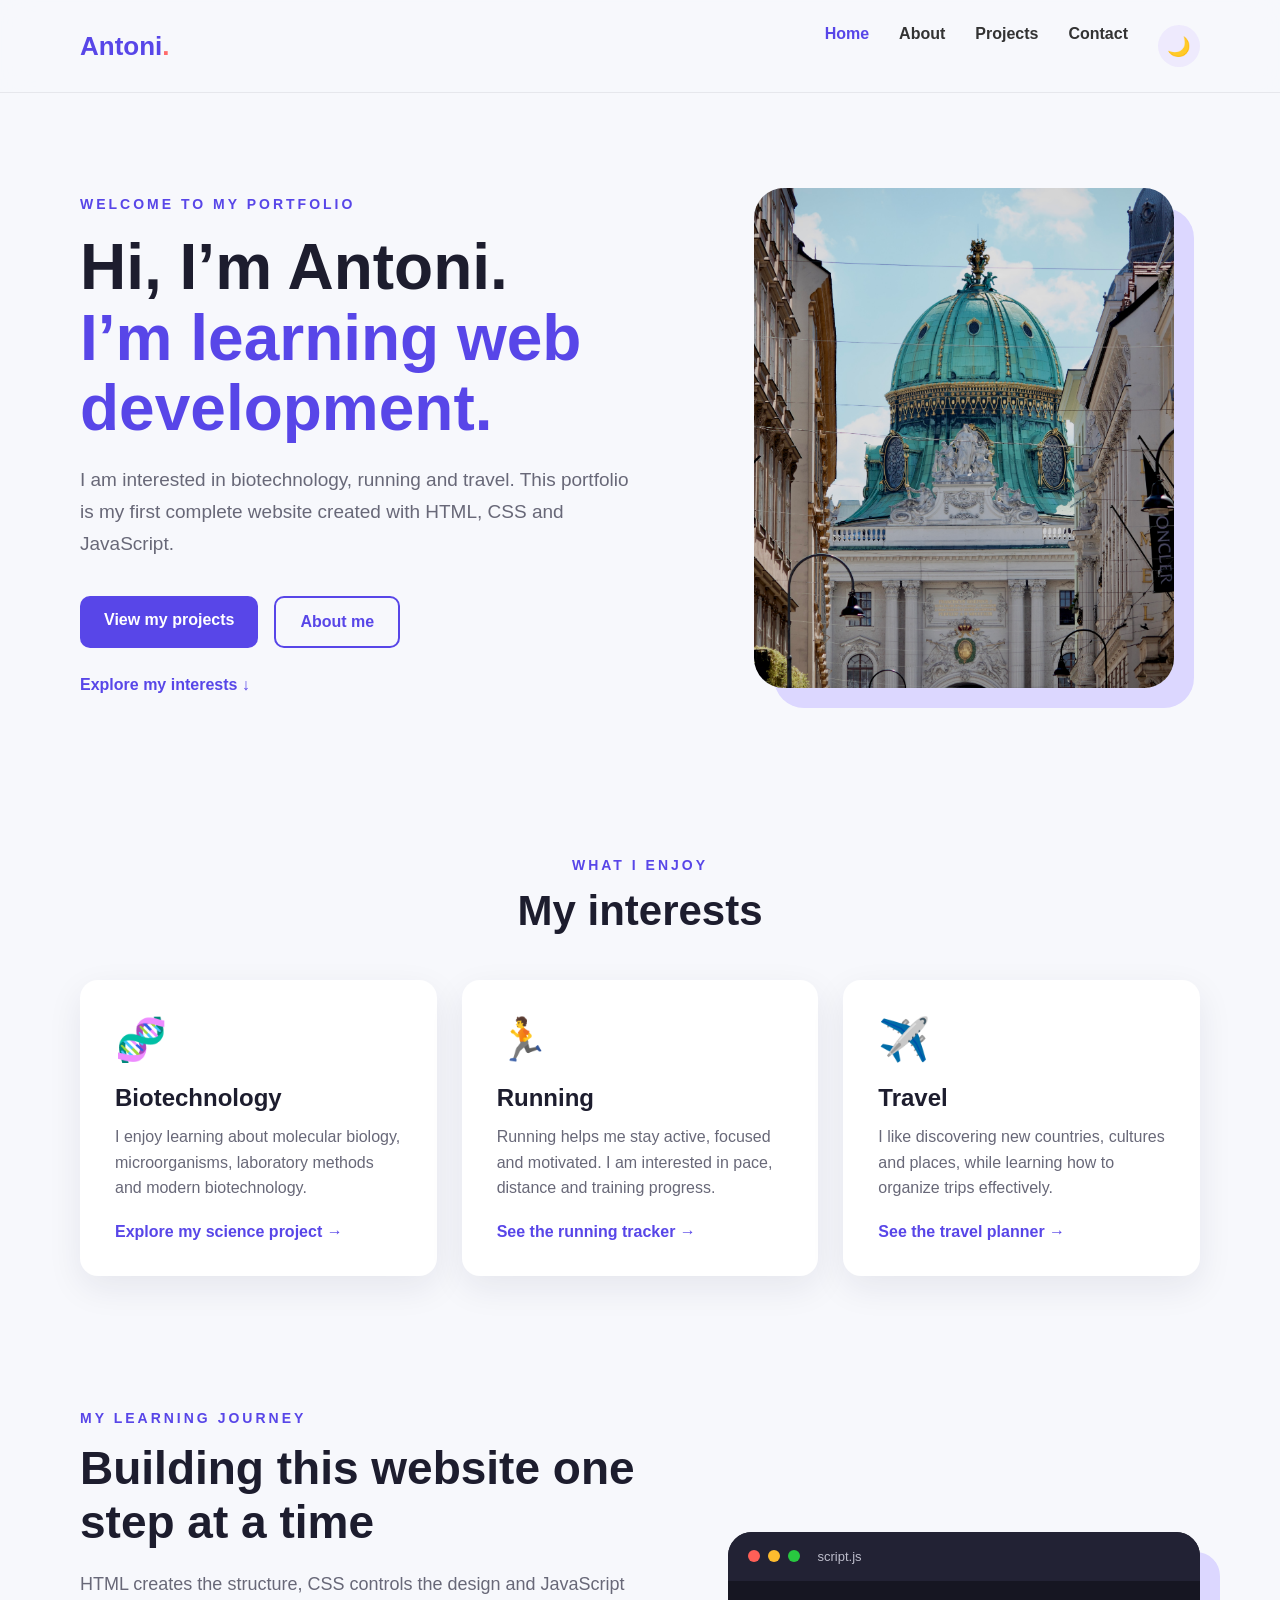
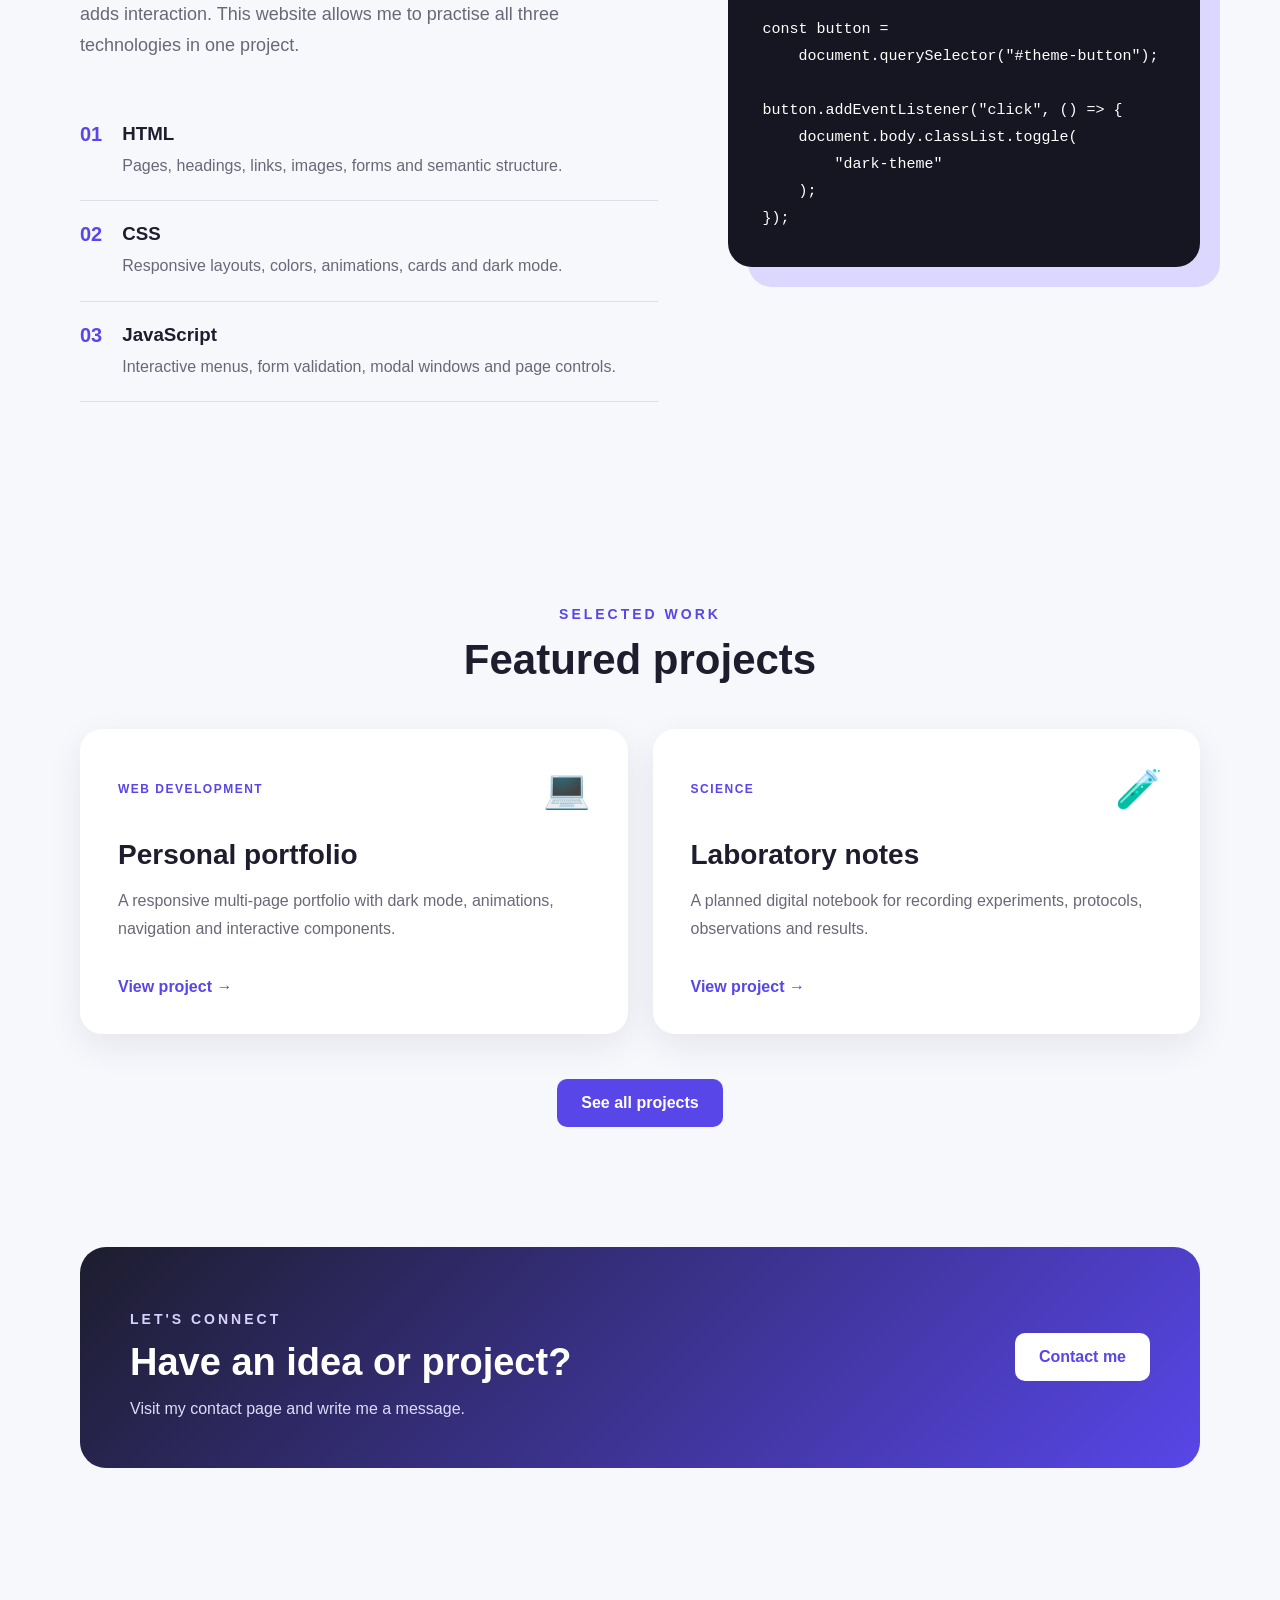
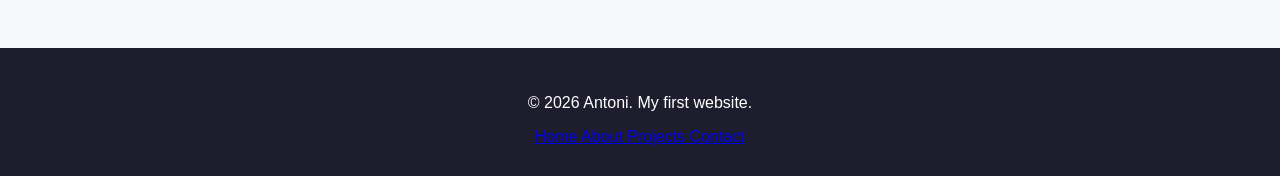
==== index.html @ fd89be48 "Add files via upload" ====
<!DOCTYPE html>
<html lang="en">

<head>
    <meta charset="UTF-8">

    <meta
        name="viewport"
        content="width=device-width, initial-scale=1.0"
    >

    <meta
        name="description"
        content="Antoni's personal portfolio website about biotechnology, running, travel and web development."
    >

    <title>Antoni | Portfolio</title>

    <link rel="stylesheet" href="style.css">

    <script src="script.js" defer></script>
</head>

<body>

    <!-- Navigation bar -->
    <header class="site-header">

        <nav class="navbar">

            <a class="logo" href="index.html">
                Antoni<span>.</span>
            </a>

            <!-- Mobile hamburger button -->
            <button
                class="menu-button"
                id="menu-button"
                type="button"
                aria-label="Open navigation menu"
                aria-expanded="false"
                aria-controls="nav-links"
            >
                <span></span>
                <span></span>
                <span></span>
            </button>

            <div class="nav-links" id="nav-links">

                <a href="index.html">Home</a>
                <a href="about.html">About</a>
                <a href="projects.html">Projects</a>
                <a href="contact.html">Contact</a>

                <!-- Light/dark theme button -->
                <button
                    class="theme-button"
                    id="theme-button"
                    type="button"
                    aria-label="Activate dark theme"
                    title="Change website theme"
                >
                    🌙
                </button>

            </div>

        </nav>

    </header>

    <main>

        <!-- Main introduction -->
        <section class="hero reveal">

            <div class="hero-text">

                <p class="small-title">
                    WELCOME TO MY PORTFOLIO
                </p>

                <h1>
                    Hi, I’m Antoni.

                    <span>
                        I’m learning web development.
                    </span>
                </h1>

                <p class="hero-description">
                    I am interested in biotechnology, running and travel.
                    This portfolio is my first complete website created with
                    HTML, CSS and JavaScript.
                </p>

                <div class="hero-buttons">

                    <a
                        class="primary-button"
                        href="projects.html"
                    >
                        View my projects
                    </a>

                    <a
                        class="secondary-button"
                        href="about.html"
                    >
                        About me
                    </a>

                </div>

                <a
                    class="text-button"
                    href="#interests"
                >
                    Explore my interests ↓
                </a>

            </div>

            <div class="hero-image">

                <img
                    src="Images/_DSC2273.jpg"
                    alt="A photograph of Antoni"
                >

            </div>

        </section>

        <!-- Interests -->
        <section
            class="interests reveal"
            id="interests"
        >

            <div class="section-heading">

                <p>WHAT I ENJOY</p>

                <h2>My interests</h2>

            </div>

            <div class="cards">

                <article class="card reveal">

                    <div class="icon" aria-hidden="true">
                        🧬
                    </div>

                    <h3>Biotechnology</h3>

                    <p>
                        I enjoy learning about molecular biology,
                        microorganisms, laboratory methods and modern
                        biotechnology.
                    </p>

                    <a
                        class="card-link"
                        href="projects.html"
                    >
                        Explore my science project →
                    </a>

                </article>

                <article class="card reveal">

                    <div class="icon" aria-hidden="true">
                        🏃
                    </div>

                    <h3>Running</h3>

                    <p>
                        Running helps me stay active, focused and motivated.
                        I am interested in pace, distance and training
                        progress.
                    </p>

                    <a
                        class="card-link"
                        href="projects.html"
                    >
                        See the running tracker →
                    </a>

                </article>

                <article class="card reveal">

                    <div class="icon" aria-hidden="true">
                        ✈️
                    </div>

                    <h3>Travel</h3>

                    <p>
                        I like discovering new countries, cultures and places,
                        while learning how to organize trips effectively.
                    </p>

                    <a
                        class="card-link"
                        href="projects.html"
                    >
                        See the travel planner →
                    </a>

                </article>

            </div>

        </section>

        <!-- Learning section -->
        <section class="learning-section reveal">

            <div class="learning-content">

                <p class="small-title">
                    MY LEARNING JOURNEY
                </p>

                <h2>
                    Building this website one step at a time
                </h2>

                <p>
                    HTML creates the structure, CSS controls the design and
                    JavaScript adds interaction. This website allows me to
                    practise all three technologies in one project.
                </p>

                <div class="technology-list">

                    <div class="technology-item">

                        <span class="technology-number">
                            01
                        </span>

                        <div>
                            <h3>HTML</h3>

                            <p>
                                Pages, headings, links, images, forms and
                                semantic structure.
                            </p>
                        </div>

                    </div>

                    <div class="technology-item">

                        <span class="technology-number">
                            02
                        </span>

                        <div>
                            <h3>CSS</h3>

                            <p>
                                Responsive layouts, colors, animations,
                                cards and dark mode.
                            </p>
                        </div>

                    </div>

                    <div class="technology-item">

                        <span class="technology-number">
                            03
                        </span>

                        <div>
                            <h3>JavaScript</h3>

                            <p>
                                Interactive menus, form validation, modal
                                windows and page controls.
                            </p>
                        </div>

                    </div>

                </div>

            </div>

            <div class="code-card">

                <div class="code-card-header">

                    <span></span>
                    <span></span>
                    <span></span>

                    <p>script.js</p>

                </div>

                <pre><code>const button =
    document.querySelector("#theme-button");

button.addEventListener("click", () =&gt; {
    document.body.classList.toggle(
        "dark-theme"
    );
});</code></pre>

            </div>

        </section>

        <!-- Featured projects -->
        <section class="featured-projects reveal">

            <div class="section-heading">

                <p>SELECTED WORK</p>

                <h2>Featured projects</h2>

            </div>

            <div class="featured-project-grid">

                <article class="featured-project-card reveal">

                    <div class="featured-project-top">

                        <span class="project-category">
                            WEB DEVELOPMENT
                        </span>

                        <span class="featured-project-icon">
                            💻
                        </span>

                    </div>

                    <h3>Personal portfolio</h3>

                    <p>
                        A responsive multi-page portfolio with dark mode,
                        animations, navigation and interactive components.
                    </p>

                    <a href="projects.html">
                        View project →
                    </a>

                </article>

                <article class="featured-project-card reveal">

                    <div class="featured-project-top">

                        <span class="project-category">
                            SCIENCE
                        </span>

                        <span class="featured-project-icon">
                            🧪
                        </span>

                    </div>

                    <h3>Laboratory notes</h3>

                    <p>
                        A planned digital notebook for recording experiments,
                        protocols, observations and results.
                    </p>

                    <a href="projects.html">
                        View project →
                    </a>

                </article>

            </div>

            <div class="center-button">

                <a
                    class="primary-button"
                    href="projects.html"
                >
                    See all projects
                </a>

            </div>

        </section>

        <!-- Contact call-to-action -->
        <section class="home-call-to-action reveal">

            <div>

                <p class="small-title">
                    LET'S CONNECT
                </p>

                <h2>
                    Have an idea or project?
                </h2>

                <p>
                    Visit my contact page and write me a message.
                </p>

            </div>

            <a
                class="primary-button"
                href="contact.html"
            >
                Contact me
            </a>

        </section>

    </main>

    <!-- Footer -->
    <footer>

        <p>
            © 2026 Antoni. My first website.
        </p>

        <div class="footer-links">

            <a href="index.html">
                Home
            </a>

            <a href="about.html">
                About
            </a>

            <a href="projects.html">
                Projects
            </a>

            <a href="contact.html">
                Contact
            </a>

        </div>

    </footer>

    <!-- Back-to-top button -->
    <button
        class="back-to-top"
        id="back-to-top"
        type="button"
        aria-label="Return to the top"
        title="Return to the top"
    >
        ↑
    </button>

</body>

</html>
---- style.css ----
* {
    box-sizing: border-box;
}

html {
    scroll-behavior: smooth;
}

body {
    margin: 0;
    font-family: Arial, Helvetica, sans-serif;
    background-color: #f7f8fc;
    color: #1d1d2e;
}

.navbar {
    max-width: 1200px;
    margin: 0 auto;
    padding: 25px 40px;

    display: flex;
    justify-content: space-between;
    align-items: center;
}

.logo {
    font-size: 26px;
    font-weight: bold;
    color: #5846e8;
}

.nav-links {
    display: flex;
    gap: 30px;
}

.nav-links a {
    color: #333;
    text-decoration: none;
    font-weight: 600;
    transition: 0.3s;
}

.nav-links a:hover,
.nav-links a.active {
    color: #5846e8;
}

main {
    max-width: 1200px;
    margin: 0 auto;
    padding: 20px 40px 80px;
}

.hero {
    min-height: 650px;

    display: grid;
    grid-template-columns: 1.2fr 1fr;
    align-items: center;
    gap: 80px;
}

.small-title {
    color: #5846e8;
    font-size: 14px;
    font-weight: bold;
    letter-spacing: 3px;
}

.hero h1 {
    margin: 20px 0;
    font-size: 64px;
    line-height: 1.1;
}

.hero h1 span {
    display: block;
    color: #5846e8;
}

.hero-description {
    max-width: 600px;
    color: #686878;
    font-size: 19px;
    line-height: 1.7;
}

.hero-buttons {
    display: flex;
    gap: 16px;
    margin-top: 35px;
}

.primary-button,
.secondary-button {
    display: inline-block;
    padding: 15px 24px;
    border-radius: 10px;
    text-decoration: none;
    font-weight: bold;
    transition: 0.3s;
}

.primary-button {
    background-color: #5846e8;
    color: white;
}

.primary-button:hover {
    transform: translateY(-3px);
    box-shadow: 0 12px 24px rgba(88, 70, 232, 0.25);
}

.secondary-button {
    border: 2px solid #5846e8;
    color: #5846e8;
}

.secondary-button:hover {
    background-color: #5846e8;
    color: white;
}

.hero-image {
    display: flex;
    justify-content: center;
}

.hero-image img {
    width: 100%;
    max-width: 420px;
    height: 500px;
    object-fit: cover;
    border-radius: 30px;
    box-shadow: 20px 20px 0 #dcd7ff;
}

.interests {
    padding-top: 80px;
}

.section-heading {
    text-align: center;
    margin-bottom: 45px;
}

.section-heading p {
    color: #5846e8;
    font-size: 14px;
    font-weight: bold;
    letter-spacing: 3px;
}

.section-heading h2 {
    margin: 10px 0;
    font-size: 42px;
}

.cards {
    display: grid;
    grid-template-columns: repeat(3, 1fr);
    gap: 25px;
}

.card {
    padding: 35px;
    background-color: white;
    border-radius: 18px;
    box-shadow: 0 12px 35px rgba(30, 30, 70, 0.08);
    transition: 0.3s;
}

.card:hover {
    transform: translateY(-8px);
}

.icon {
    font-size: 42px;
}

.card h3 {
    margin: 20px 0 12px;
    font-size: 24px;
}

.card p {
    margin: 0;
    color: #686878;
    line-height: 1.6;
}

footer {
    padding: 30px;
    text-align: center;
    background-color: #1d1d2e;
    color: white;
}

@media (max-width: 800px) {

    .navbar {
        flex-direction: column;
        gap: 20px;
    }

    .nav-links {
        flex-wrap: wrap;
        justify-content: center;
        gap: 18px;
    }

    .hero {
        grid-template-columns: 1fr;
        text-align: center;
        gap: 40px;
        padding-top: 60px;
    }

    .hero h1 {
        font-size: 44px;
    }

    .hero-description {
        margin: 0 auto;
    }

    .hero-buttons {
        justify-content: center;
        flex-wrap: wrap;
    }

    .hero-image {
        grid-row: 1;
    }

    .hero-image img {
        max-width: 320px;
        height: 380px;
    }

    .cards {
        grid-template-columns: 1fr;
    }
}

@media (max-width: 500px) {

    .navbar,
    main {
        padding-left: 20px;
        padding-right: 20px;
    }

    .hero h1 {
        font-size: 36px;
    }

    .hero-image img {
        height: 330px;
    }
}

.page-header {
    max-width: 750px;
    padding: 90px 0 60px;
}

.page-header h1 {
    margin: 15px 0;
    font-size: 60px;
}

.page-introduction {
    color: #686878;
    font-size: 20px;
    line-height: 1.7;
}

/* About page */

.about-section {
    display: grid;
    grid-template-columns: 0.8fr 1.2fr;
    align-items: center;
    gap: 70px;
    padding-bottom: 100px;
}

.about-image img {
    width: 100%;
    height: 520px;
    object-fit: cover;
    border-radius: 28px;
    box-shadow: 18px 18px 0 #dcd7ff;
}

.about-content h2 {
    margin-top: 0;
    font-size: 38px;
}

.about-content p {
    color: #686878;
    font-size: 18px;
    line-height: 1.7;
}

.information-grid {
    display: grid;
    grid-template-columns: repeat(2, 1fr);
    gap: 18px;
    margin-top: 35px;
}

.information-box {
    padding: 20px;
    background-color: white;
    border-radius: 14px;
    box-shadow: 0 10px 28px rgba(30, 30, 70, 0.07);
}

.information-box span {
    display: block;
    margin-bottom: 8px;
    color: #686878;
    font-size: 14px;
}

.information-box strong {
    font-size: 17px;
}

.skills-section {
    padding-bottom: 100px;
}

/* Projects page */

.project-grid {
    display: grid;
    grid-template-columns: repeat(3, 1fr);
    gap: 25px;
    padding-bottom: 100px;
}

.project-card {
    position: relative;
    padding: 35px;
    background-color: white;
    border-radius: 20px;
    box-shadow: 0 12px 35px rgba(30, 30, 70, 0.08);
    transition: 0.3s;
}

.project-card:hover {
    transform: translateY(-8px);
}

.project-number {
    margin-bottom: 25px;
    color: #5846e8;
    font-size: 38px;
    font-weight: bold;
}

.project-card h2 {
    font-size: 25px;
}

.project-card p {
    min-height: 120px;
    color: #686878;
    line-height: 1.7;
}

.project-tags {
    display: flex;
    flex-wrap: wrap;
    gap: 8px;
    margin: 25px 0;
}

.project-tags span {
    padding: 7px 12px;
    background-color: #eeeafd;
    color: #5846e8;
    border-radius: 20px;
    font-size: 13px;
    font-weight: bold;
}

.project-link {
    color: #5846e8;
    text-decoration: none;
    font-weight: bold;
}

/* Contact page */

.contact-layout {
    display: grid;
    grid-template-columns: 0.8fr 1.2fr;
    gap: 60px;
    padding-bottom: 100px;
}

.contact-information {
    padding: 40px;
    background-color: #1d1d2e;
    color: white;
    border-radius: 24px;
}

.contact-information h2 {
    margin-top: 0;
    font-size: 32px;
}

.contact-information > p {
    color: #c8c8d4;
    line-height: 1.7;
}

.contact-item {
    display: flex;
    align-items: flex-start;
    gap: 16px;
    margin-top: 30px;
}

.contact-icon {
    font-size: 28px;
}

.contact-item p {
    margin: 6px 0 0;
    color: #c8c8d4;
}

.contact-form {
    padding: 40px;
    background-color: white;
    border-radius: 24px;
    box-shadow: 0 12px 35px rgba(30, 30, 70, 0.08);
}

.form-group {
    margin-bottom: 22px;
}

.form-group label {
    display: block;
    margin-bottom: 9px;
    font-weight: bold;
}

.form-group input,
.form-group textarea {
    width: 100%;
    padding: 14px;
    border: 1px solid #d8d8e2;
    border-radius: 10px;
    font: inherit;
}

.form-group input:focus,
.form-group textarea:focus {
    outline: 2px solid #5846e8;
    border-color: transparent;
}

.contact-form button {
    border: none;
    cursor: pointer;
    font-size: 16px;
}

/* Responsive additional pages */

@media (max-width: 850px) {

    .about-section,
    .contact-layout {
        grid-template-columns: 1fr;
    }

    .project-grid {
        grid-template-columns: 1fr;
    }

    .about-image {
        max-width: 500px;
        margin: 0 auto;
    }

    .project-card p {
        min-height: auto;
    }
}

@media (max-width: 500px) {

    .page-header {
        padding-top: 60px;
    }

    .page-header h1 {
        font-size: 42px;
    }

    .information-grid {
        grid-template-columns: 1fr;
    }

    .about-image img {
        height: 400px;
    }

    .contact-information,
    .contact-form {
        padding: 25px;
    }
}

/* ==================================================
   GENERAL INTERACTIVE ELEMENTS
================================================== */

button,
a {
    -webkit-tap-highlight-color: transparent;
}

.site-header {
    position: sticky;
    top: 0;
    z-index: 1000;
    background-color: rgba(247, 248, 252, 0.9);
    backdrop-filter: blur(15px);
    border-bottom: 1px solid rgba(30, 30, 60, 0.08);
}

.logo {
    text-decoration: none;
}

.logo span {
    color: #ff6b6b;
}

.theme-button {
    width: 42px;
    height: 42px;
    border: none;
    border-radius: 50%;
    background-color: #eeeafd;
    cursor: pointer;
    font-size: 19px;
    transition: transform 0.3s, background-color 0.3s;
}

.theme-button:hover {
    transform: rotate(15deg) scale(1.08);
}


/* ==================================================
   HAMBURGER MENU
================================================== */

.menu-button {
    display: none;
    width: 46px;
    height: 42px;
    padding: 9px;
    border: none;
    background: transparent;
    cursor: pointer;
}

.menu-button span {
    display: block;
    width: 100%;
    height: 3px;
    margin: 5px 0;
    background-color: #1d1d2e;
    border-radius: 10px;
    transition: transform 0.3s, opacity 0.3s;
}

.menu-button.open span:nth-child(1) {
    transform: translateY(8px) rotate(45deg);
}

.menu-button.open span:nth-child(2) {
    opacity: 0;
}

.menu-button.open span:nth-child(3) {
    transform: translateY(-8px) rotate(-45deg);
}


/* ==================================================
   SCROLL ANIMATIONS
================================================== */

.reveal {
    opacity: 0;
    transform: translateY(35px);
    transition:
        opacity 0.7s ease,
        transform 0.7s ease;
}

.reveal.visible {
    opacity: 1;
    transform: translateY(0);
}


/* ==================================================
   PROJECT BUTTONS AND MODAL
================================================== */

.project-details-button {
    padding: 11px 18px;
    border: none;
    border-radius: 9px;
    background-color: #5846e8;
    color: white;
    font: inherit;
    font-weight: bold;
    cursor: pointer;
    transition: transform 0.3s, box-shadow 0.3s;
}

.project-details-button:hover {
    transform: translateY(-3px);
    box-shadow: 0 10px 20px rgba(88, 70, 232, 0.25);
}

.modal {
    position: fixed;
    inset: 0;
    z-index: 2000;

    display: flex;
    align-items: center;
    justify-content: center;

    padding: 20px;
    background-color: rgba(15, 15, 30, 0.7);

    opacity: 0;
    visibility: hidden;
    transition: opacity 0.3s, visibility 0.3s;
}

.modal.open {
    opacity: 1;
    visibility: visible;
}

.modal-content {
    position: relative;
    width: 100%;
    max-width: 560px;
    padding: 45px;
    background-color: white;
    border-radius: 24px;
    box-shadow: 0 30px 80px rgba(0, 0, 0, 0.3);

    transform: scale(0.9);
    transition: transform 0.3s;
}

.modal.open .modal-content {
    transform: scale(1);
}

.modal-close {
    position: absolute;
    top: 17px;
    right: 20px;

    width: 40px;
    height: 40px;

    border: none;
    border-radius: 50%;
    background-color: #eeeafd;
    cursor: pointer;
    font-size: 24px;
}

.modal-label {
    color: #5846e8;
    font-size: 13px;
    font-weight: bold;
    letter-spacing: 2px;
}

.modal-content h2 {
    margin-top: 10px;
    font-size: 34px;
}

.modal-content p {
    color: #686878;
    line-height: 1.7;
}

.modal-technology {
    margin-top: 25px;
    padding: 16px;
    background-color: #f3f1ff;
    border-radius: 12px;
}

.modal-is-open {
    overflow: hidden;
}


/* ==================================================
   CONTACT FORM VALIDATION
================================================== */

.input-error {
    border-color: #d93025 !important;
    background-color: #fff5f5;
}

.field-error {
    display: block;
    margin-top: 7px;
    color: #d93025;
    font-size: 13px;
}

.form-message {
    min-height: 24px;
    margin-top: 20px;
    font-weight: bold;
}

.form-message.error {
    color: #d93025;
}

.form-message.success {
    color: #16833a;
}


/* ==================================================
   BACK TO TOP
================================================== */

.back-to-top {
    position: fixed;
    right: 25px;
    bottom: 25px;
    z-index: 900;

    width: 48px;
    height: 48px;

    border: none;
    border-radius: 50%;
    background-color: #5846e8;
    color: white;

    cursor: pointer;
    font-size: 21px;
    box-shadow: 0 10px 25px rgba(88, 70, 232, 0.3);

    opacity: 0;
    visibility: hidden;
    transform: translateY(15px);

    transition:
        opacity 0.3s,
        visibility 0.3s,
        transform 0.3s;
}

.back-to-top.visible {
    opacity: 1;
    visibility: visible;
    transform: translateY(0);
}


/* ==================================================
   DARK THEME
================================================== */

body.dark-theme {
    background-color: #10101a;
    color: #f5f5fa;
}

body.dark-theme .site-header {
    background-color: rgba(16, 16, 26, 0.9);
    border-color: rgba(255, 255, 255, 0.08);
}

body.dark-theme .nav-links a {
    color: #d8d8e3;
}

body.dark-theme .nav-links a:hover,
body.dark-theme .nav-links a.active {
    color: #a99cff;
}

body.dark-theme .menu-button span {
    background-color: white;
}

body.dark-theme .card,
body.dark-theme .project-card,
body.dark-theme .information-box,
body.dark-theme .contact-form,
body.dark-theme .modal-content {
    background-color: #1c1c2b;
    color: #f5f5fa;
}

body.dark-theme .card p,
body.dark-theme .project-card p,
body.dark-theme .about-content p,
body.dark-theme .page-introduction,
body.dark-theme .modal-content p {
    color: #b5b5c5;
}

body.dark-theme .form-group input,
body.dark-theme .form-group textarea {
    background-color: #252537;
    color: white;
    border-color: #414157;
}

body.dark-theme .theme-button,
body.dark-theme .modal-close {
    background-color: #303047;
}


/* ==================================================
   MOBILE NAVIGATION
================================================== */

@media (max-width: 800px) {

    .navbar {
        position: relative;
        flex-direction: row;
        padding: 18px 22px;
    }

    .menu-button {
        display: block;
    }

    .nav-links {
        position: absolute;
        top: calc(100% + 1px);
        left: 20px;
        right: 20px;

        display: flex;
        flex-direction: column;
        align-items: stretch;
        gap: 8px;

        padding: 18px;
        background-color: white;
        border-radius: 16px;
        box-shadow: 0 18px 45px rgba(20, 20, 50, 0.17);

        opacity: 0;
        visibility: hidden;
        transform: translateY(-12px);

        transition:
            opacity 0.3s,
            visibility 0.3s,
            transform 0.3s;
    }

    .nav-links.open {
        opacity: 1;
        visibility: visible;
        transform: translateY(0);
    }

    .nav-links a {
        display: block;
        padding: 12px;
        border-radius: 9px;
    }

    .nav-links a:hover,
    .nav-links a.active {
        background-color: #eeeafd;
    }

    .theme-button {
        margin-top: 7px;
    }

    body.dark-theme .nav-links {
        background-color: #1c1c2b;
    }

    body.dark-theme .nav-links a:hover,
    body.dark-theme .nav-links a.active {
        background-color: #303047;
    }
}


/*
    People who disable animations in their operating system
    should not receive strong website animations.
*/
@media (prefers-reduced-motion: reduce) {

    *,
    *::before,
    *::after {
        scroll-behavior: auto !important;
        transition-duration: 0.01ms !important;
        animation-duration: 0.01ms !important;
    }
}

/* ==================================================
   HOME PAGE ADDITIONS
================================================== */

.text-button {
    display: inline-block;
    margin-top: 28px;
    color: #5846e8;
    text-decoration: none;
    font-weight: bold;
}

.text-button:hover {
    text-decoration: underline;
}

.card-link {
    display: inline-block;
    margin-top: 22px;
    color: #5846e8;
    text-decoration: none;
    font-weight: bold;
}

.card-link:hover {
    text-decoration: underline;
}


/* Learning section */

.learning-section {
    display: grid;
    grid-template-columns: 1.1fr 0.9fr;
    align-items: center;
    gap: 70px;
    padding: 120px 0;
}

.learning-content h2 {
    margin: 15px 0 20px;
    font-size: 46px;
}

.learning-content > p:not(.small-title) {
    max-width: 650px;
    color: #686878;
    font-size: 18px;
    line-height: 1.7;
}

.technology-list {
    margin-top: 40px;
}

.technology-item {
    display: flex;
    align-items: flex-start;
    gap: 20px;
    padding: 22px 0;
    border-bottom: 1px solid #dedee8;
}

.technology-number {
    color: #5846e8;
    font-size: 20px;
    font-weight: bold;
}

.technology-item h3 {
    margin: 0 0 8px;
}

.technology-item p {
    margin: 0;
    color: #686878;
    line-height: 1.6;
}


/* Code example */

.code-card {
    overflow: hidden;
    background-color: #161622;
    color: white;
    border-radius: 24px;
    box-shadow: 20px 20px 0 #dcd7ff;
}

.code-card-header {
    display: flex;
    align-items: center;
    gap: 8px;
    padding: 17px 20px;
    background-color: #222234;
}

.code-card-header span {
    width: 12px;
    height: 12px;
    border-radius: 50%;
}

.code-card-header span:nth-child(1) {
    background-color: #ff5f57;
}

.code-card-header span:nth-child(2) {
    background-color: #febc2e;
}

.code-card-header span:nth-child(3) {
    background-color: #28c840;
}

.code-card-header p {
    margin: 0 0 0 10px;
    color: #bdbdcb;
    font-size: 13px;
}

.code-card pre {
    margin: 0;
    padding: 35px;
    overflow-x: auto;
}

.code-card code {
    font-family: "Courier New", monospace;
    font-size: 15px;
    line-height: 1.8;
}


/* Featured projects */

.featured-projects {
    padding: 70px 0 120px;
}

.featured-project-grid {
    display: grid;
    grid-template-columns: repeat(2, 1fr);
    gap: 25px;
}

.featured-project-card {
    padding: 38px;
    background-color: white;
    border-radius: 22px;
    box-shadow: 0 12px 35px rgba(30, 30, 70, 0.08);
    transition: transform 0.3s, box-shadow 0.3s;
}

.featured-project-card:hover {
    transform: translateY(-8px);
    box-shadow: 0 20px 45px rgba(30, 30, 70, 0.13);
}

.featured-project-top {
    display: flex;
    align-items: center;
    justify-content: space-between;
}

.project-category {
    color: #5846e8;
    font-size: 12px;
    font-weight: bold;
    letter-spacing: 1.5px;
}

.featured-project-icon {
    font-size: 38px;
}

.featured-project-card h3 {
    margin: 28px 0 15px;
    font-size: 28px;
}

.featured-project-card p {
    color: #686878;
    line-height: 1.7;
}

.featured-project-card a {
    display: inline-block;
    margin-top: 20px;
    color: #5846e8;
    text-decoration: none;
    font-weight: bold;
}

.featured-project-card a:hover {
    text-decoration: underline;
}

.center-button {
    margin-top: 45px;
    text-align: center;
}


/* Home contact section */

.home-call-to-action {
    margin-bottom: 100px;
    padding: 50px;

    display: flex;
    align-items: center;
    justify-content: space-between;
    gap: 40px;

    color: white;
    background:
        linear-gradient(
            135deg,
            #1d1d2e,
            #5846e8
        );

    border-radius: 26px;
}

.home-call-to-action h2 {
    margin: 12px 0;
    font-size: 38px;
}

.home-call-to-action p:not(.small-title) {
    margin-bottom: 0;
    color: #dedcf8;
}

.home-call-to-action .small-title {
    color: #d8d2ff;
}

.home-call-to-action .primary-button {
    flex-shrink: 0;
    background-color: white;
    color: #5846e8;
}


/* Dark theme additions */

body.dark-theme .learning-content > p:not(.small-title),
body.dark-theme .technology-item p,
body.dark-theme .featured-project-card p {
    color: #b5b5c5;
}

body.dark-theme .technology-item {
    border-color: #343449;
}

body.dark-theme .code-card {
    box-shadow: 20px 20px 0 #303047;
}

body.dark-theme .featured-project-card {
    background-color: #1c1c2b;
}

body.dark-theme .home-call-to-action {
    background:
        linear-gradient(
            135deg,
            #24243a,
            #4939c8
        );
}


/* Home page responsiveness */

@media (max-width: 850px) {

    .learning-section {
        grid-template-columns: 1fr;
        padding: 90px 0;
    }

    .code-card {
        max-width: 600px;
    }

    .featured-project-grid {
        grid-template-columns: 1fr;
    }

    .home-call-to-action {
        flex-direction: column;
        align-items: flex-start;
    }
}

@media (max-width: 500px) {

    .learning-content h2 {
        font-size: 36px;
    }

    .code-card pre {
        padding: 25px;
    }

    .code-card code {
        font-size: 13px;
    }

    .home-call-to-action {
        padding: 30px;
    }

    .home-call-to-action h2 {
        font-size: 30px;
    }
}
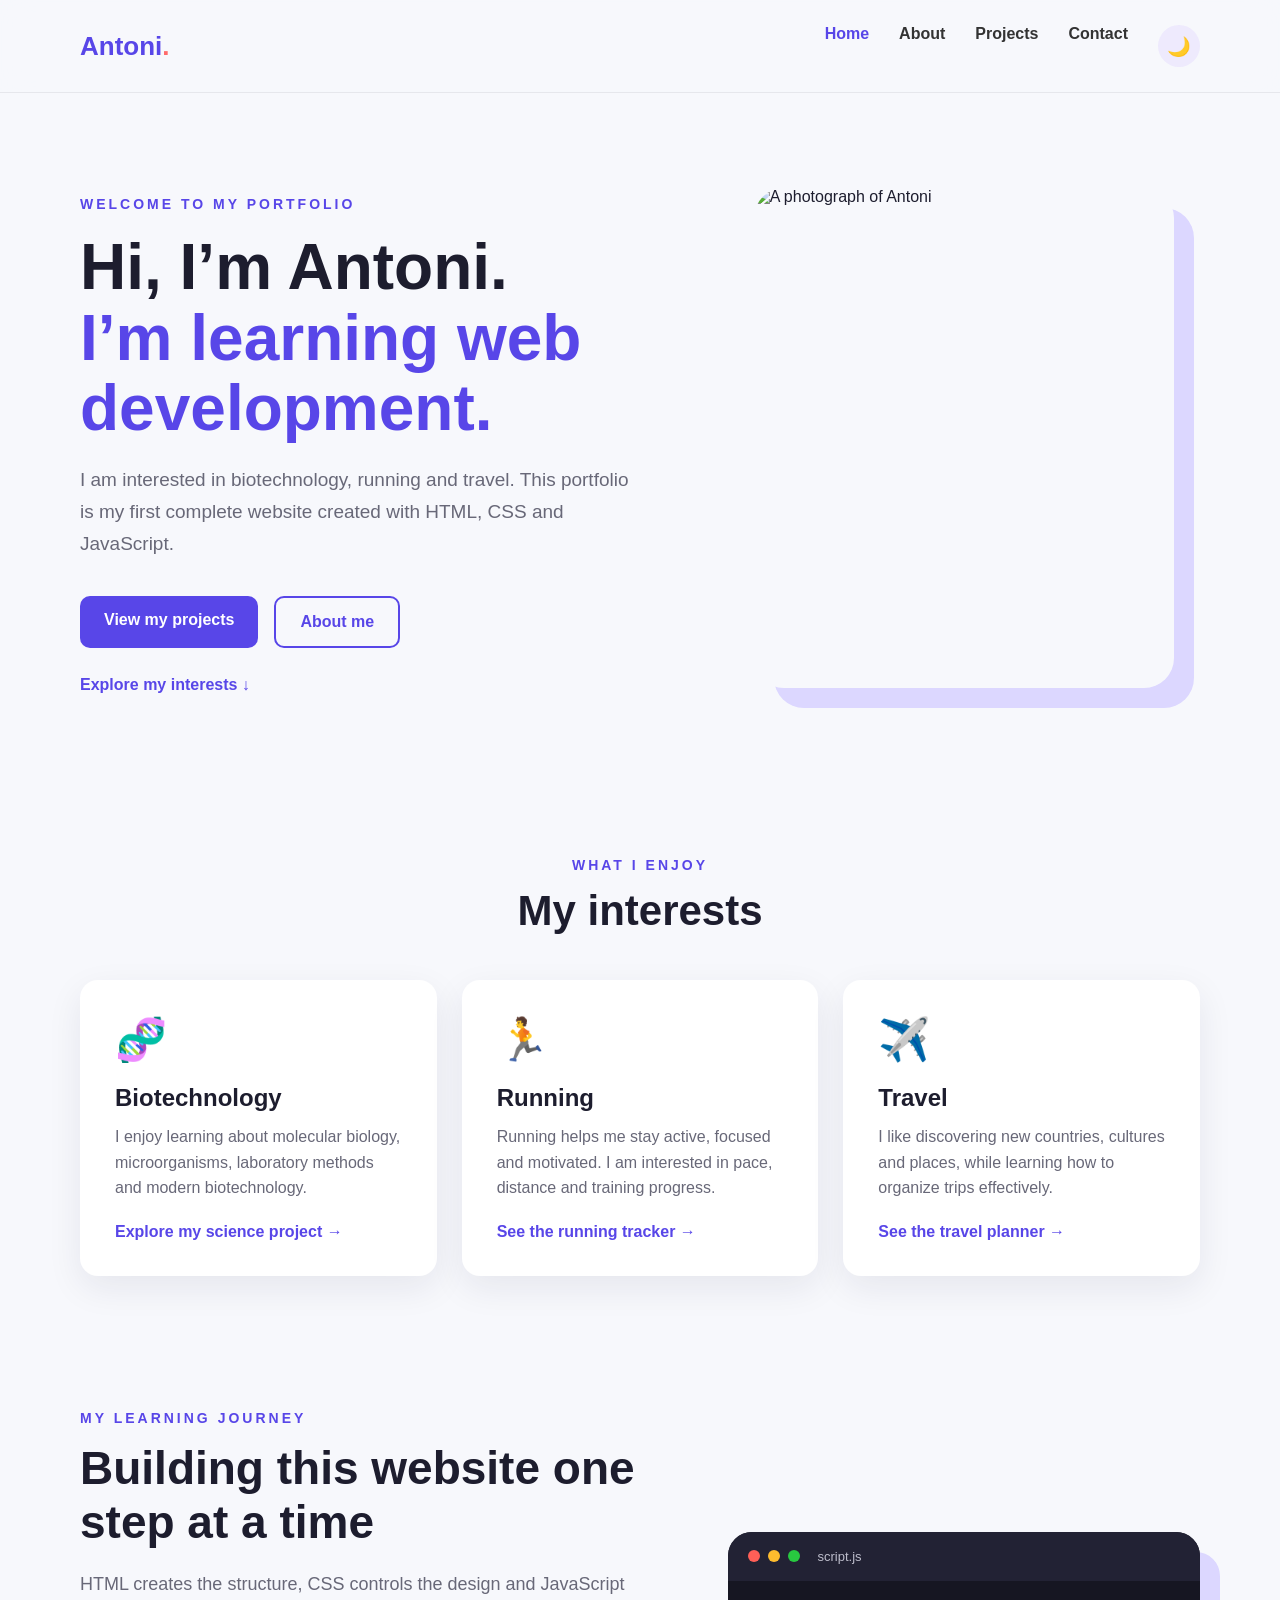
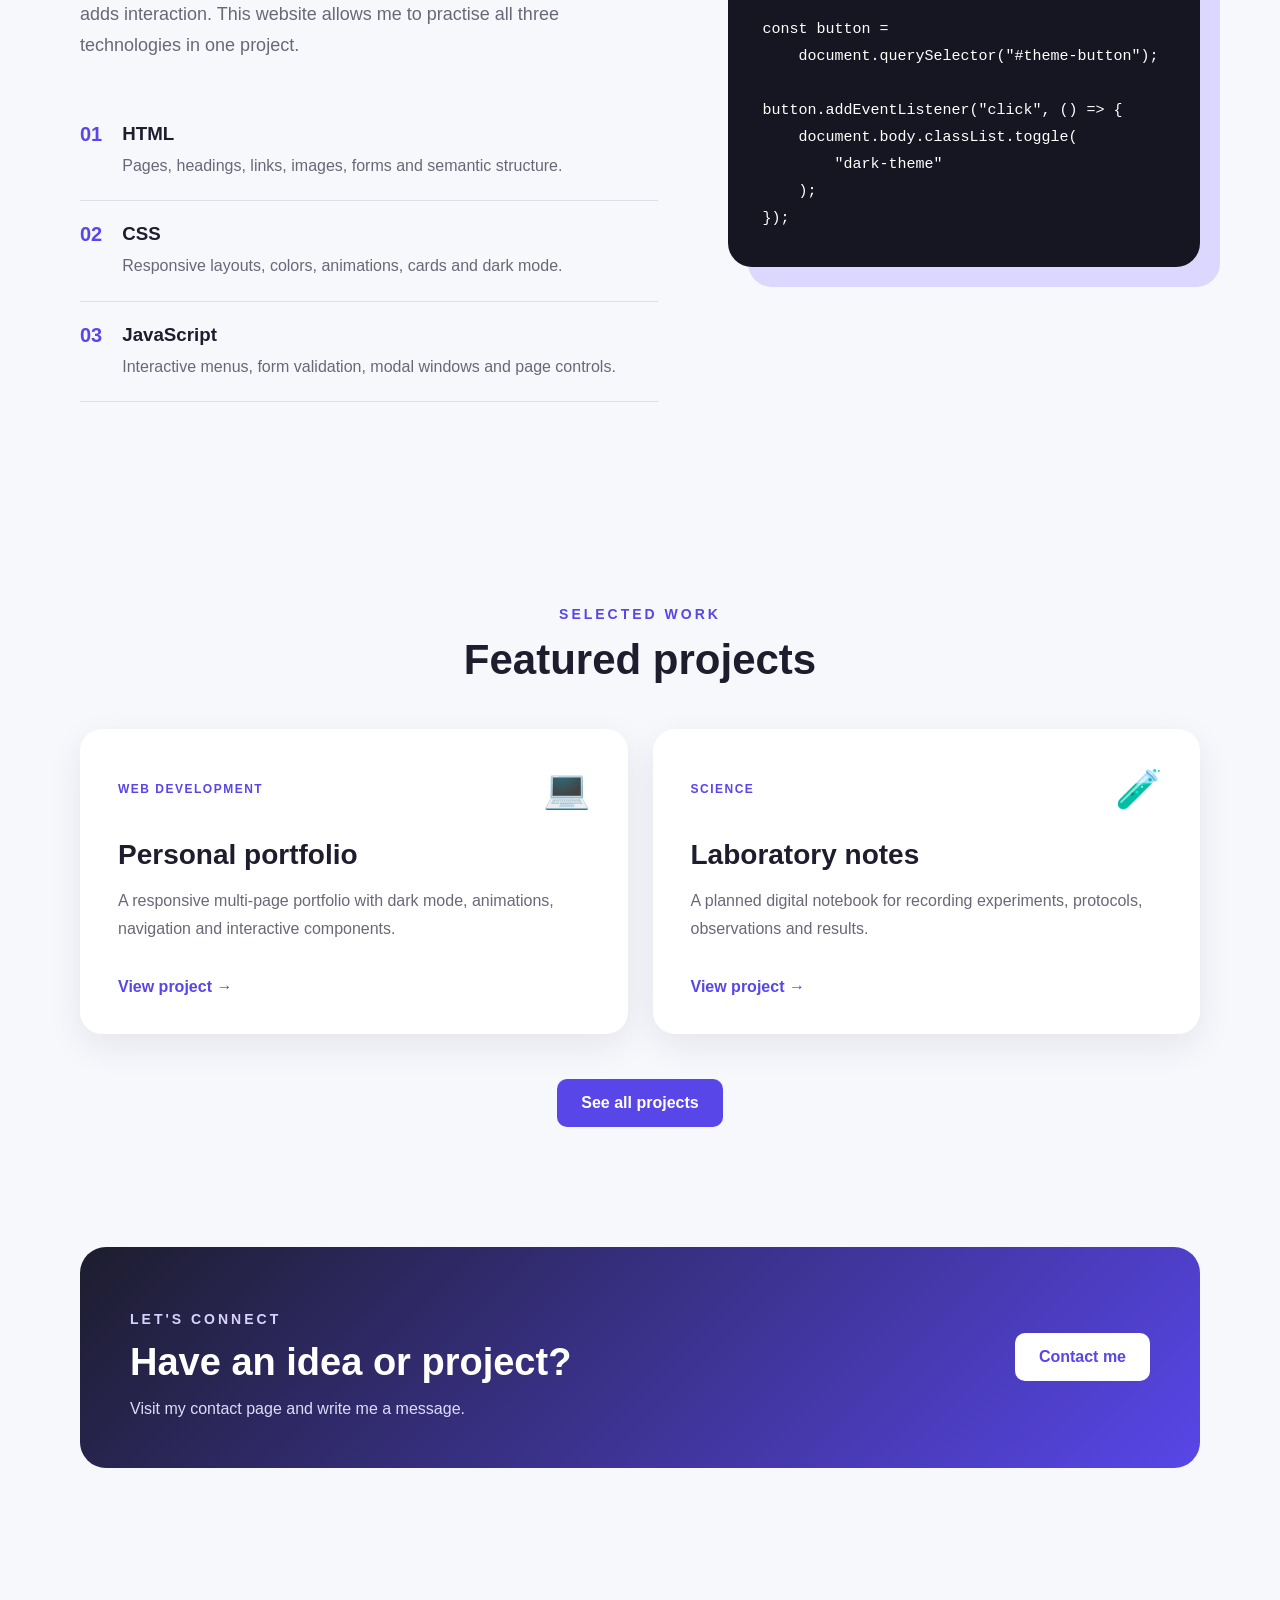
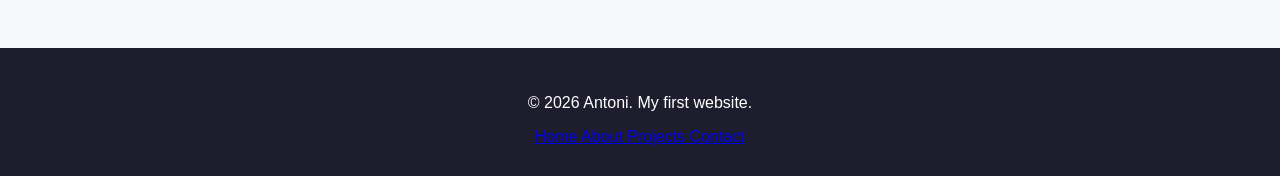
==== commit ad634a67: "Update image source in index.html" ====
--- a/index.html
+++ b/index.html
@@ -125,7 +125,7 @@
             <div class="hero-image">
 
                 <img
-                    src="Images/_DSC2273.jpg"
+                    src="Image.jpg"
                     alt="A photograph of Antoni"
                 >
 
@@ -476,4 +476,4 @@
 
 </body>
 
-</html>+</html>
